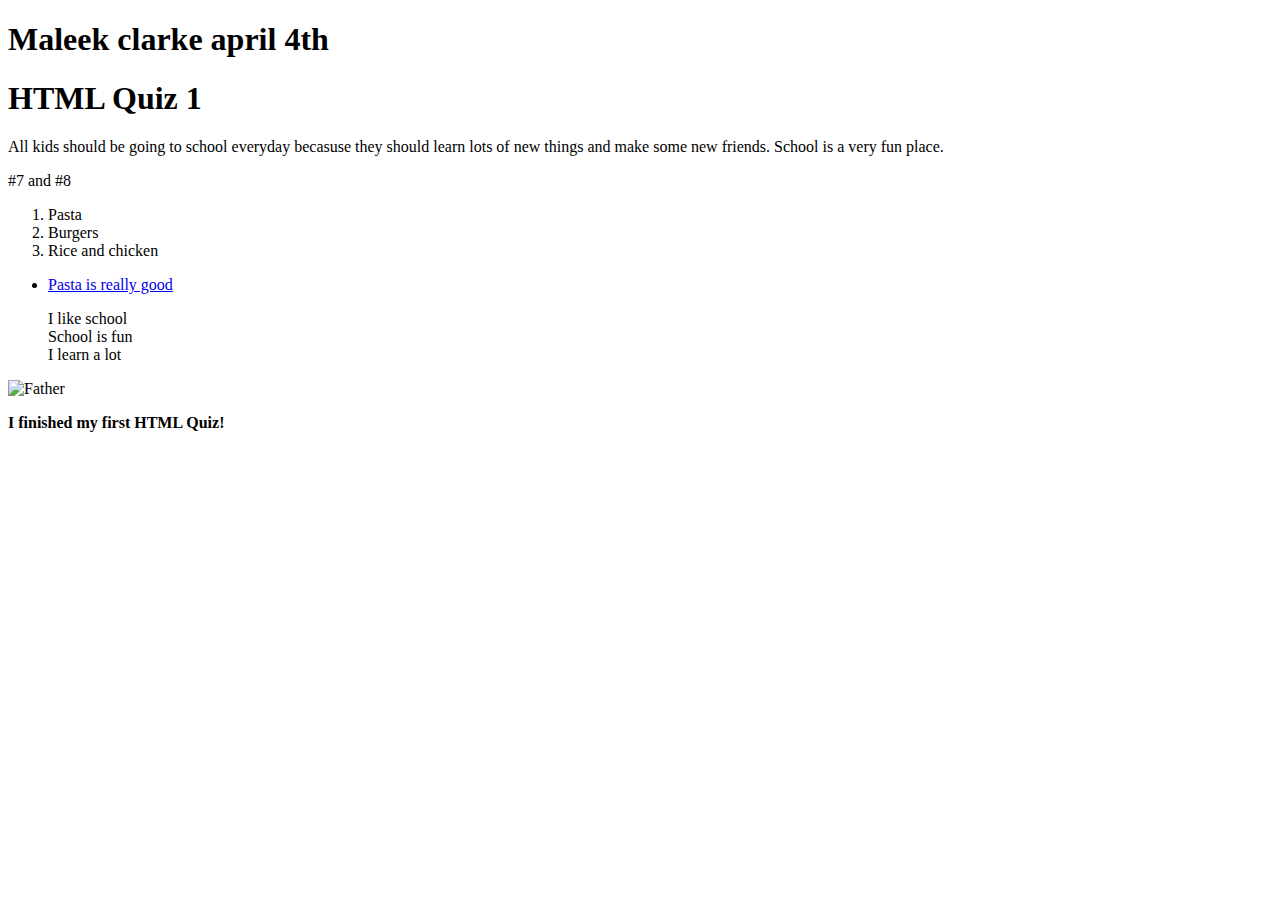
==== index.html @ 1fc55d63 "Create index.html" ====
<!DOCTYPE html>
<html> <h1> Maleek clarke april 4th</h1>
<title>Online HTML Editor</title>
<head>
</head>
<body>
<h1>HTML Quiz 1 </h1>
<div><p> All kids should be going to school everyday becasuse they should learn lots of new things and make some new friends. School is a very fun place.</p>
<p> #7 and #8 </p>
      <ol>
          <li>Pasta</il>
          <li>Burgers</il>
          <li>Rice and chicken</li>
      </ol>
      <ul> <li><a href = "https://en.wikipedia.org/wiki/Pasta">Pasta is really good</a></li>
      <p>I like school<br>
         School is fun<br>
         I learn a lot
         </p>
         </ul>
     <img src="https://www.acotoronto.ca/images/buildings/Large/L0twB10PXk.jpg"alt= Father henry carr" Width="300">
     
    <p> 
    <strong>I finished my first HTML Quiz!</strong>
              
              
    
     </div>
    
     
</body>
</html>
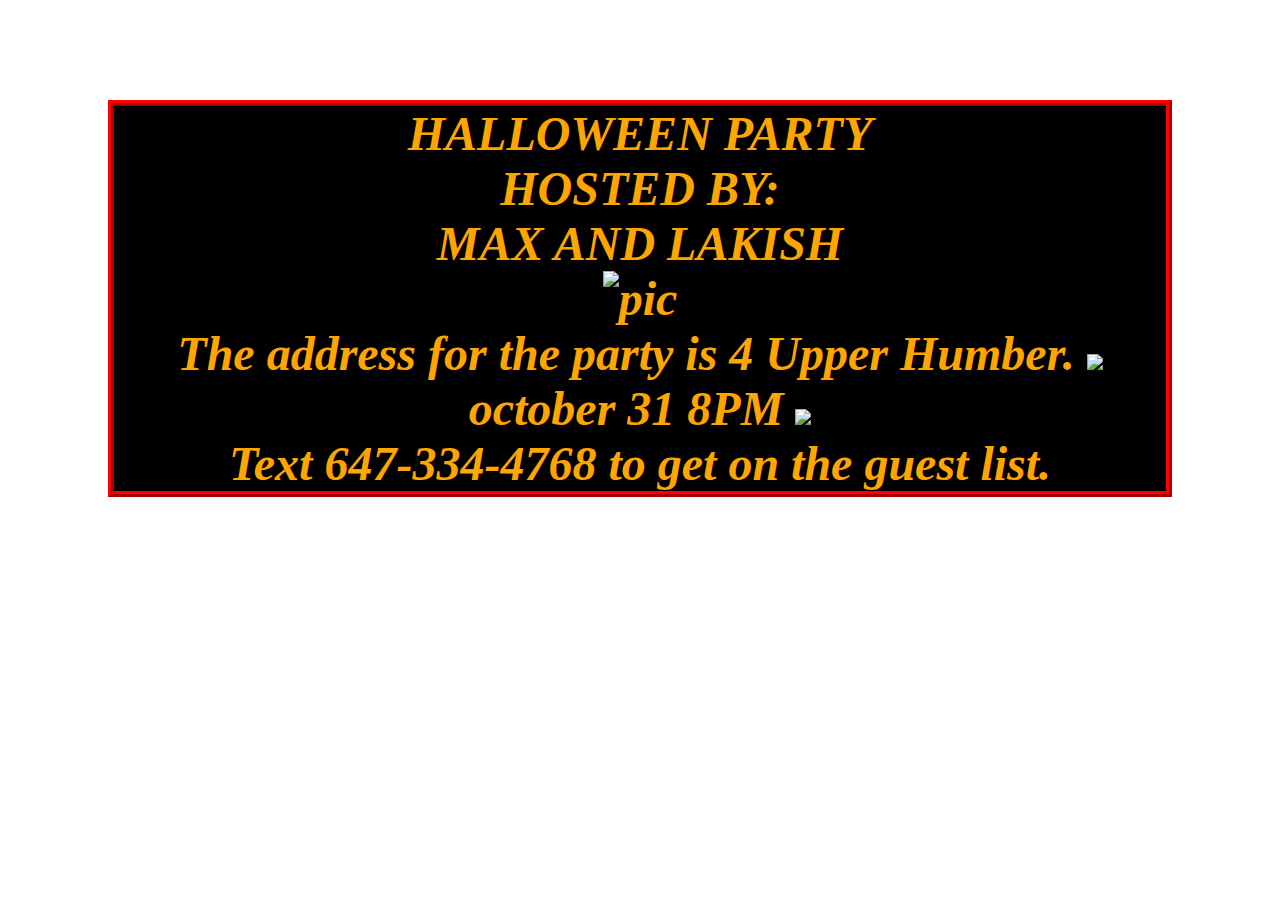
==== commit 49830998: "Update index.html" ====
--- a/index.html
+++ b/index.html
@@ -1,32 +1,38 @@
 <!DOCTYPE html>
-<html> <h1> Maleek clarke april 4th</h1>
+<html>
 <title>Online HTML Editor</title>
 <head>
+    <style>h1 {
+        font-size: 3em;
+        Color:Orange;
+        font-style:Italic;
+        background-color:Black;
+        border:6px ridge Red;
+        margin:100px;
+    }
+        h2 {
+            color:red;
+        }
+    </style>
 </head>
 <body>
-<h1>HTML Quiz 1 </h1>
-<div><p> All kids should be going to school everyday becasuse they should learn lots of new things and make some new friends. School is a very fun place.</p>
-<p> #7 and #8 </p>
-      <ol>
-          <li>Pasta</il>
-          <li>Burgers</il>
-          <li>Rice and chicken</li>
-      </ol>
-      <ul> <li><a href = "https://en.wikipedia.org/wiki/Pasta">Pasta is really good</a></li>
-      <p>I like school<br>
-         School is fun<br>
-         I learn a lot
-         </p>
-         </ul>
-     <img src="https://www.acotoronto.ca/images/buildings/Large/L0twB10PXk.jpg"alt= Father henry carr" Width="300">
-     
-    <p> 
-    <strong>I finished my first HTML Quiz!</strong>
-              
-              
-    
-     </div>
-    
-     
+<h1><center>HALLOWEEN PARTY</center</h1>
+<div>HOSTED BY:<br>MAX AND LAKISH</br>  
+
+
+</div>
+<img src="https://upload.wikimedia.org/wikipedia/commons/4/41/Desmo-Flug-01.jpg"alt="pic" width="50%"><br>
+The address for the party is 4 Upper Humber.
+
+<img src="https://upload.wikimedia.org/wikipedia/commons/d/da/Marble_House%2C_Newport_RI.jpg"width="500"><BR>
+october 31
+8PM
+<img src="https://upload.wikimedia.org/wikipedia/commons/5/5c/FrenchMarketPumpkinsB.jpg"width="500"><Br>
+
+Text 647-334-4768 to get on the guest list.
+
+
+
+
 </body>
 </html>
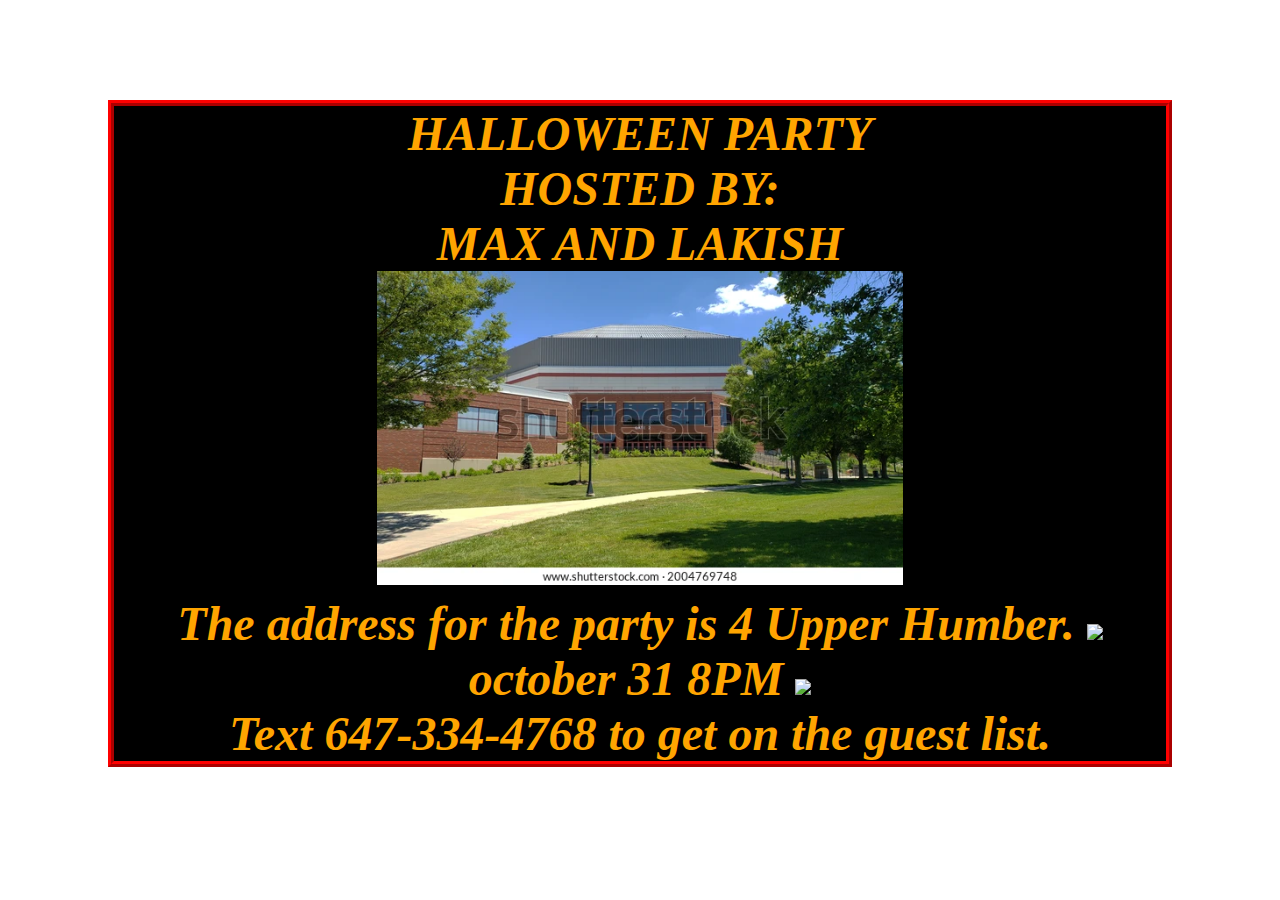
==== commit 2fa7cbf8: "Update index.html" ====
--- a/index.html
+++ b/index.html
@@ -21,7 +21,7 @@
 
 
 </div>
-<img src="https://upload.wikimedia.org/wikipedia/commons/4/41/Desmo-Flug-01.jpg"alt="pic" width="50%"><br>
+<img src="Schoolpic.webp" alt="pic" width="50%"><br>
 The address for the party is 4 Upper Humber.
 
 <img src="https://upload.wikimedia.org/wikipedia/commons/d/da/Marble_House%2C_Newport_RI.jpg"width="500"><BR>
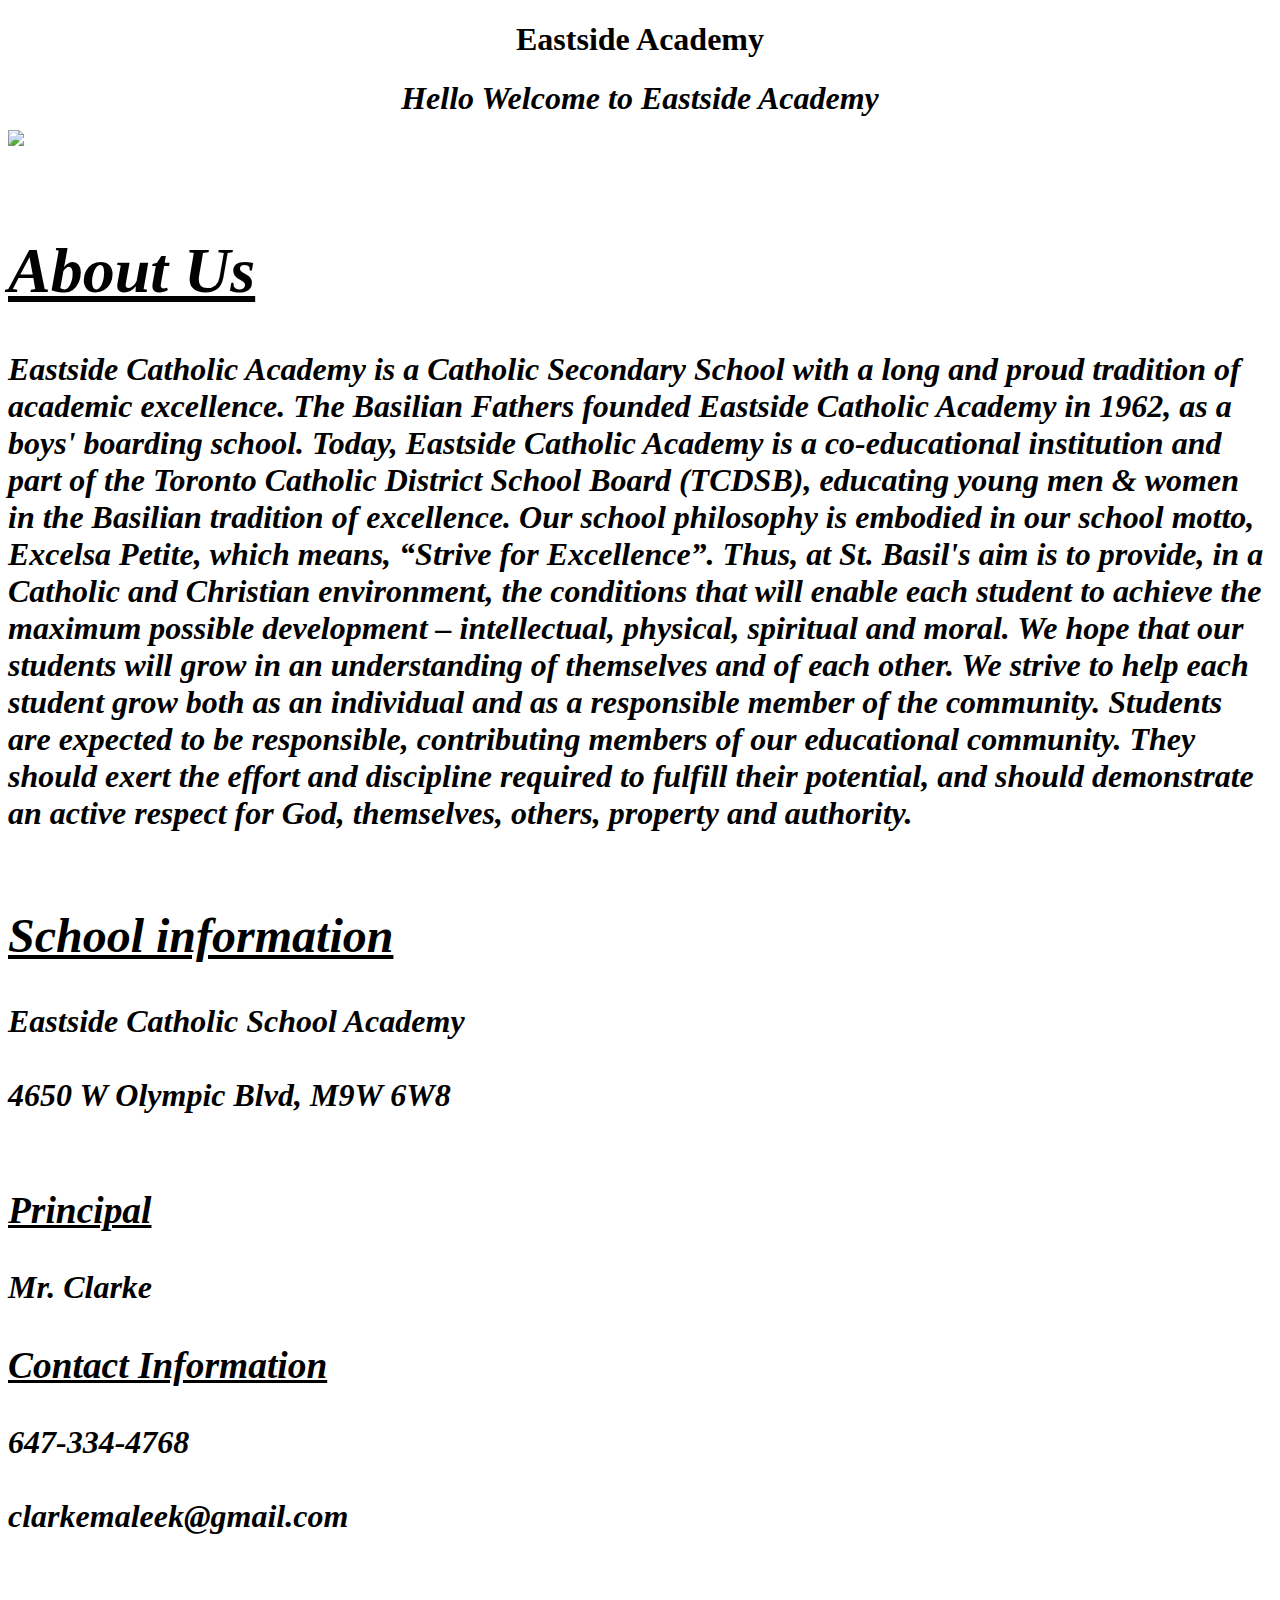
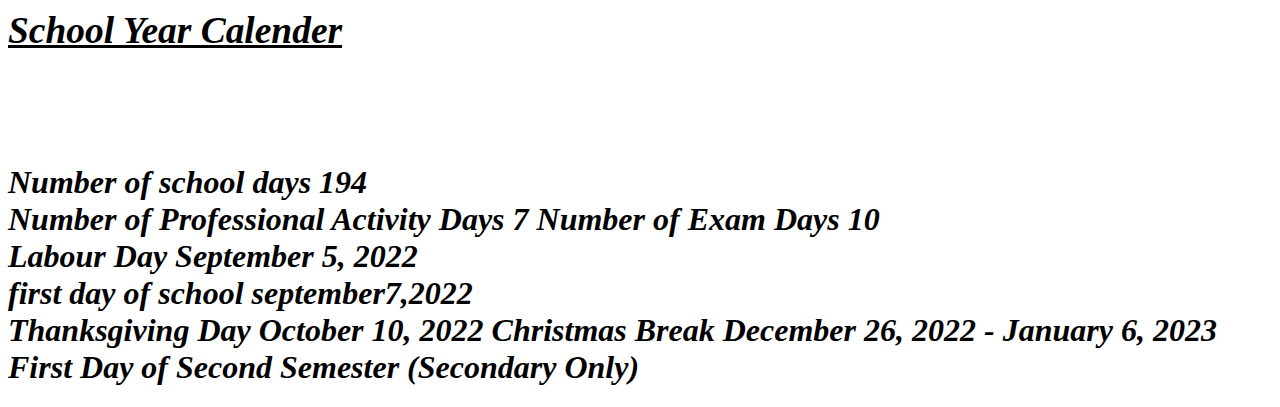
==== commit 74fb7676: "Update index.html" ====
--- a/index.html
+++ b/index.html
@@ -1,36 +1,97 @@
 <!DOCTYPE html>
 <html>
 <title>Online HTML Editor</title>
+<style> 
+
+</style>
 <head>
-    <style>h1 {
-        font-size: 3em;
-        Color:Orange;
-        font-style:Italic;
-        background-color:Black;
-        border:6px ridge Red;
-        margin:100px;
-    }
-        h2 {
-            color:red;
-        }
-    </style>
+    <link rel="stylesheet" href="style.css">
 </head>
 <body>
-<h1><center>HALLOWEEN PARTY</center</h1>
-<div>HOSTED BY:<br>MAX AND LAKISH</br>  
+<h1><center>Eastside Academy</center></h1>
+<h1><b><i><center> Hello Welcome to Eastside Academy</center>
 
+<img src ="https://cumming-group.com/wp-content/uploads/2016/05/3422006000_N441-1-1.jpg"width ="300"class ="center">
+<br></br>
+<div class="About-Us">   <h1><u>About Us</u></h1></div>
+  <p class="about-school">
+  Eastside Catholic Academy is a Catholic Secondary School with a long and proud tradition of academic excellence.
 
-</div>
-<img src="Schoolpic.webp" alt="pic" width="50%"><br>
-The address for the party is 4 Upper Humber.
+The Basilian Fathers founded Eastside Catholic Academy  in 1962, as a boys' boarding school. Today, Eastside Catholic Academy is a co-educational institution and part of the Toronto Catholic District School Board (TCDSB), educating young men & women in the Basilian tradition of excellence. Our school philosophy is embodied in our school motto, Excelsa Petite, which means, “Strive for Excellence”. Thus, at St. Basil's aim is to provide, in a Catholic and Christian environment, the conditions that will enable each student to achieve the maximum possible development – intellectual, physical, spiritual and moral. We hope that our students will grow in an understanding of themselves and of each other. We strive to help each student grow both as an individual and as a responsible member of the community.
 
-<img src="https://upload.wikimedia.org/wikipedia/commons/d/da/Marble_House%2C_Newport_RI.jpg"width="500"><BR>
-october 31
-8PM
-<img src="https://upload.wikimedia.org/wikipedia/commons/5/5c/FrenchMarketPumpkinsB.jpg"width="500"><Br>
-
-Text 647-334-4768 to get on the guest list.
-
+Students are expected to be responsible, contributing members of our educational community. They should exert the effort and discipline required to fulfill their potential, and should demonstrate an active respect for God, themselves, others, property and authority.<br></br>
+</p>
+  <div1 class="School information"> <h2><u>School information</u></h2></div1>
+  <p2 class="School-information">
+      Eastside Catholic School Academy<br></br>
+      4650 W Olympic Blvd, M9W 6W8<br><br>
+      
+      </p2>
+      <div2 class="Principal"> <h3><u>Principal</u></h3></div2>
+      <p3 class="Principal">
+          Mr. Clarke
+           </p3>
+           <div3 class="Contact Information"><h3><u>Contact Information</u></h3></div3>
+           <p4>
+               647-334-4768<br><br>
+               clarkemaleek@gmail.com
+                 </p4><br></br>
+                 <div4 class="School Year Calender"><h3><u>School Year Calender</u></h3></div4><br></br>
+                 <p5
+                 <table id="School Year Calendar">
+                     <tr>
+                        <th>Number of school days</th> 
+                        <th>194</th>
+                       <Br></tr>
+                          <tr>
+                    <th>
+                      Number of Professional Activity Days </th>     <th>7</th>
+                         </tr>
+                        
+                   <th>Number of Exam Days</th>
+                   <th>10</th><br>
+                   <th>Labour Day</th>
+                   <th>September 5, 2022</th><br>
+                   <th>first day of school</th><th> september7,2022<br></th>
+                   <th>Thanksgiving Day</th><th> October 10, 2022</th>
+<th>Christmas Break</th><th> December 26, 2022 - January 6, 2023<br></th>
+        <th>First Day of Second Semester (Secondary Only)</th>
+        <t
+                     
+                     
+                     
+                     
+                     
+                     
+                     
+                     
+                     
+                     
+                     
+                     
+                     
+                     
+                     
+                     
+                 </table>
+            
+                 
+                
+               
+          
+          
+          
+          
+     
+      
+      
+      
+      
+      
+      
+      
+      
+  
 
 
 
--- a/style.css
+++ b/style.css
@@ -0,0 +1 @@
+
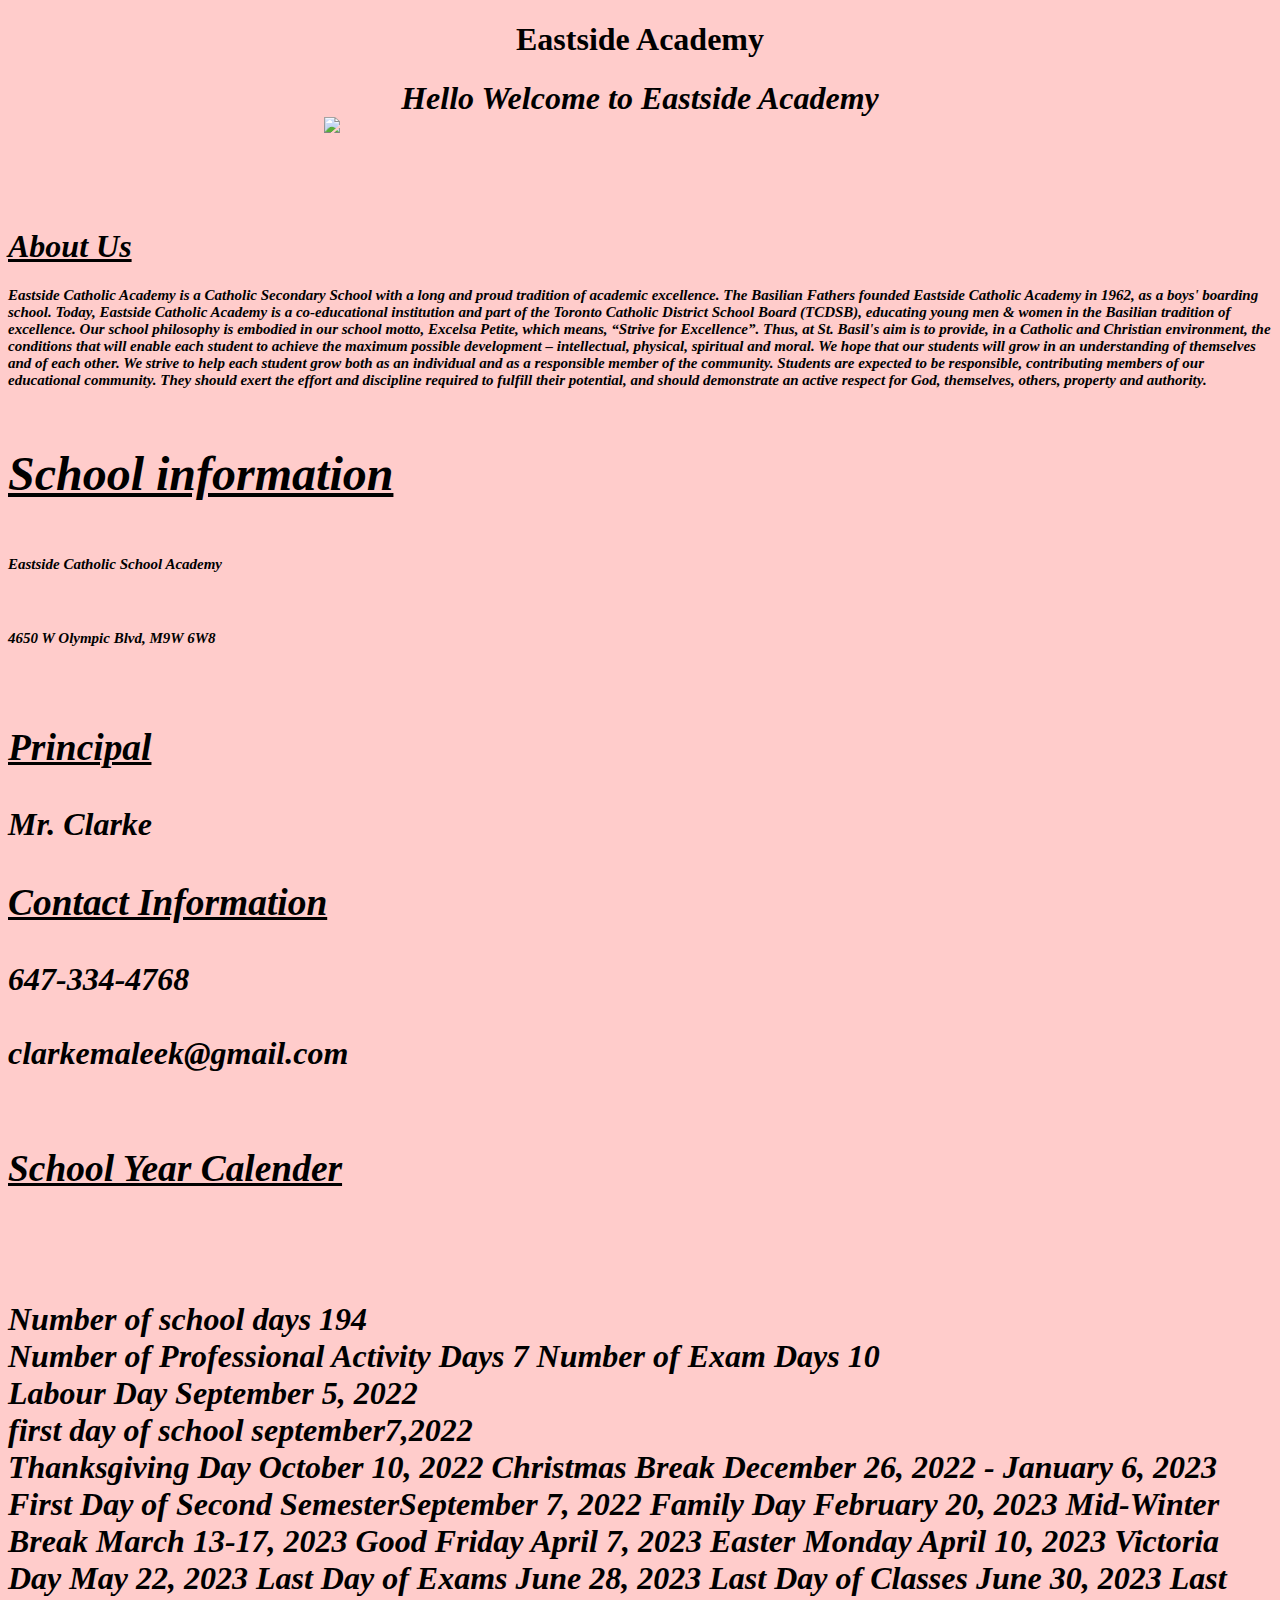
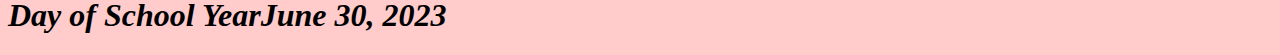
==== commit 2d6626a4: "Update index.html" ====
--- a/index.html
+++ b/index.html
@@ -55,8 +55,18 @@
                    <th>first day of school</th><th> september7,2022<br></th>
                    <th>Thanksgiving Day</th><th> October 10, 2022</th>
 <th>Christmas Break</th><th> December 26, 2022 - January 6, 2023<br></th>
-        <th>First Day of Second Semester (Secondary Only)</th>
-        <t
+<th>First Day of Second Semester</th><th>September 7, 2022</th>
+<th>Family Day</th> <th>February 20, 2023</th>
+<th>Mid-Winter Break</th> <th>March 13-17, 2023</th>
+<th>Good Friday</th> <th>April 7, 2023</th>
+<th>Easter Monday</th> <th>April 10, 2023</th>
+<th>Victoria Day</th> <th>May 22, 2023</th>
+<th>Last Day of Exams</th> <th>June 28, 2023</th>
+<th>Last Day of Classes</th> <th> June 30, 2023</th>
+<th>Last Day of School Year</th><th>June 30, 2023</th>
+    
+   
+        
                      
                      
                      
--- a/style.css
+++ b/style.css
@@ -1 +1,17 @@
+BODY{BACKGROUND:#ffcccb ;
+}
+.center {
+  display: block;
+  margin-left: auto;
+  margin-right: auto;
+  width: 50%
+;
+}
+p{ 
+font-size: 0.7em;}
 
+.About-Us {
+    font-size: 0.5em;}
+.about-school {font-size: 15px;}
+.School-information { font-size: 15px;}
+
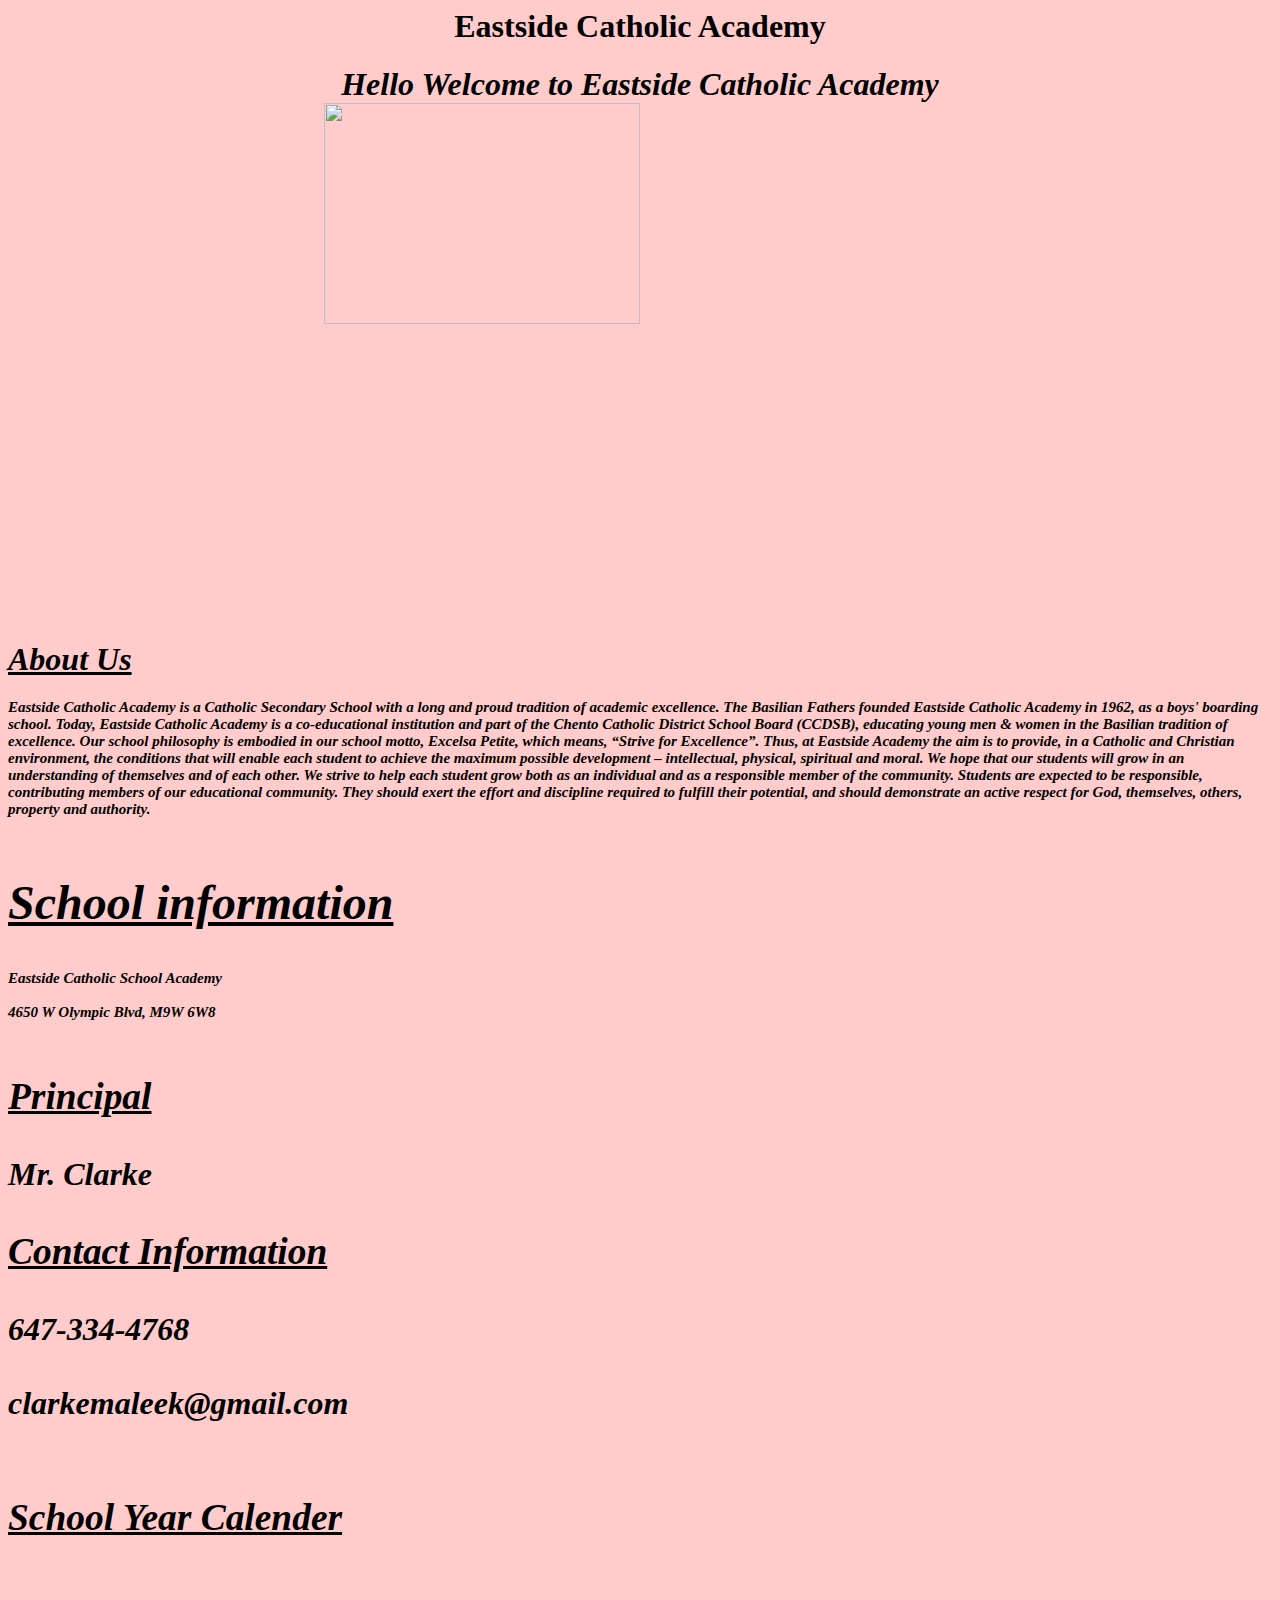
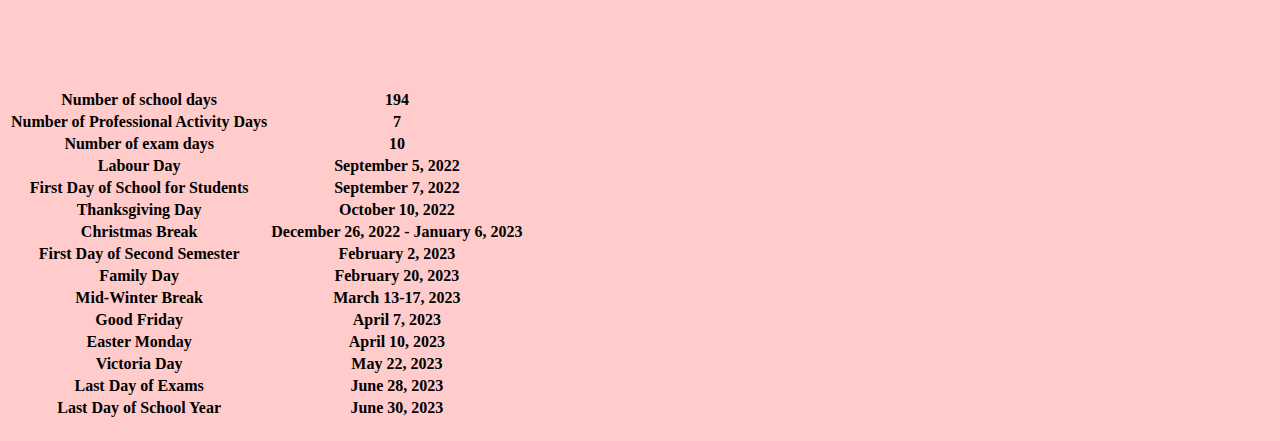
==== commit 0eab320a: "Update index.html" ====
--- a/index.html
+++ b/index.html
@@ -1,4 +1,4 @@
-<!DOCTYPE html>
+<DOCTYPE html>
 <html>
 <title>Online HTML Editor</title>
 <style> 
@@ -8,8 +8,8 @@
     <link rel="stylesheet" href="style.css">
 </head>
 <body>
-<h1><center>Eastside Academy</center></h1>
-<h1><b><i><center> Hello Welcome to Eastside Academy</center>
+<h1><center>Eastside Catholic Academy</center></h1>
+<h1><b><i><center> Hello Welcome to Eastside Catholic  Academy</center>
 
 <img src ="https://cumming-group.com/wp-content/uploads/2016/05/3422006000_N441-1-1.jpg"width ="300"class ="center">
 <br></br>
@@ -17,7 +17,7 @@
   <p class="about-school">
   Eastside Catholic Academy is a Catholic Secondary School with a long and proud tradition of academic excellence.
 
-The Basilian Fathers founded Eastside Catholic Academy  in 1962, as a boys' boarding school. Today, Eastside Catholic Academy is a co-educational institution and part of the Toronto Catholic District School Board (TCDSB), educating young men & women in the Basilian tradition of excellence. Our school philosophy is embodied in our school motto, Excelsa Petite, which means, “Strive for Excellence”. Thus, at St. Basil's aim is to provide, in a Catholic and Christian environment, the conditions that will enable each student to achieve the maximum possible development – intellectual, physical, spiritual and moral. We hope that our students will grow in an understanding of themselves and of each other. We strive to help each student grow both as an individual and as a responsible member of the community.
+The Basilian Fathers founded Eastside Catholic Academy  in 1962, as a boys' boarding school. Today, Eastside Catholic Academy is a co-educational institution and part of the Chento Catholic District School Board (CCDSB), educating young men & women in the Basilian tradition of excellence. Our school philosophy is embodied in our school motto, Excelsa Petite, which means, “Strive for Excellence”. Thus, at Eastside Academy the  aim is to provide, in a Catholic and Christian environment, the conditions that will enable each student to achieve the maximum possible development – intellectual, physical, spiritual and moral. We hope that our students will grow in an understanding of themselves and of each other. We strive to help each student grow both as an individual and as a responsible member of the community.
 
 Students are expected to be responsible, contributing members of our educational community. They should exert the effort and discipline required to fulfill their potential, and should demonstrate an active respect for God, themselves, others, property and authority.<br></br>
 </p>
@@ -37,7 +37,7 @@
                clarkemaleek@gmail.com
                  </p4><br></br>
                  <div4 class="School Year Calender"><h3><u>School Year Calender</u></h3></div4><br></br>
-                 <p5
+                 
                  <table id="School Year Calendar">
                      <tr>
                         <th>Number of school days</th> 
@@ -47,63 +47,61 @@
                     <th>
                       Number of Professional Activity Days </th>     <th>7</th>
                          </tr>
-                        
-                   <th>Number of Exam Days</th>
-                   <th>10</th><br>
-                   <th>Labour Day</th>
-                   <th>September 5, 2022</th><br>
-                   <th>first day of school</th><th> september7,2022<br></th>
-                   <th>Thanksgiving Day</th><th> October 10, 2022</th>
-<th>Christmas Break</th><th> December 26, 2022 - January 6, 2023<br></th>
-<th>First Day of Second Semester</th><th>September 7, 2022</th>
-<th>Family Day</th> <th>February 20, 2023</th>
-<th>Mid-Winter Break</th> <th>March 13-17, 2023</th>
-<th>Good Friday</th> <th>April 7, 2023</th>
-<th>Easter Monday</th> <th>April 10, 2023</th>
-<th>Victoria Day</th> <th>May 22, 2023</th>
-<th>Last Day of Exams</th> <th>June 28, 2023</th>
-<th>Last Day of Classes</th> <th> June 30, 2023</th>
-<th>Last Day of School Year</th><th>June 30, 2023</th>
-    
-   
-        
-                     
-                     
-                     
-                     
-                     
-                     
-                     
-                     
-                     
-                     
-                     
-                     
-                     
-                     
-                     
-                     
-                 </table>
-            
-                 
-                
-               
-          
-          
-          
-          
-     
-      
-      
-      
-      
-      
-      
-      
-      
-  
-
-
-
-</body>
-</html>
+                       <tr>
+                    <th>
+                        Number of exam days</th>
+                        <th>10</th>
+                       </tr>
+                       
+                       <tr>
+                           <th>
+                               Labour Day
+                           </th>
+                           <th>September 5, 2022</th>
+                           </tr>
+                           <tr>
+                               <th>First Day of School for Students</th>
+                               <th>September 7, 2022</th>
+                                </tr>
+                         <tr>
+                             <th>Thanksgiving Day</th> 
+                             <th>October 10, 2022</th>
+                             </tr>
+                             
+                             <tr>
+                                 <th>Christmas Break</th>
+                                 <th>December 26, 2022 - January 6, 2023</th>
+                                  </tr>
+                                 <tr>
+                                     <th>First Day of Second Semester </th>
+                                     <th>February 2, 2023</th>
+                                      </tr>
+                                     <tr>
+                                         <th>Family Day </th>
+                                          <th>
+                                              February 20, 2023 
+                                          </th>
+                                      </tr>
+                                     <tr> 
+                                     <th>
+                                         Mid-Winter Break
+                                          </th>
+                                          <th>March 13-17, 2023</th>
+                                           </tr>
+                                           <tr>  
+                                           <th>Good Friday</th>
+                                           <th>April 7, 2023</th>
+                                            </tr>
+                                           <th>Easter Monday</th>
+                                           <th>April 10, 2023</th>
+                                           </tr>
+                                           <th>Victoria Day</th>
+                                           <th>May 22, 2023</th>   </tr>
+                                           <tr>
+                                               <th>Last Day of Exams </th> <th>June 28, 2023</th> </tr>
+                                    <tr>  
+                                    <th>Last Day of School Year</th>  <th>June 30, 2023</th>
+                                    </tr> 
+                                    </body>
+                                   </html>
+                                           
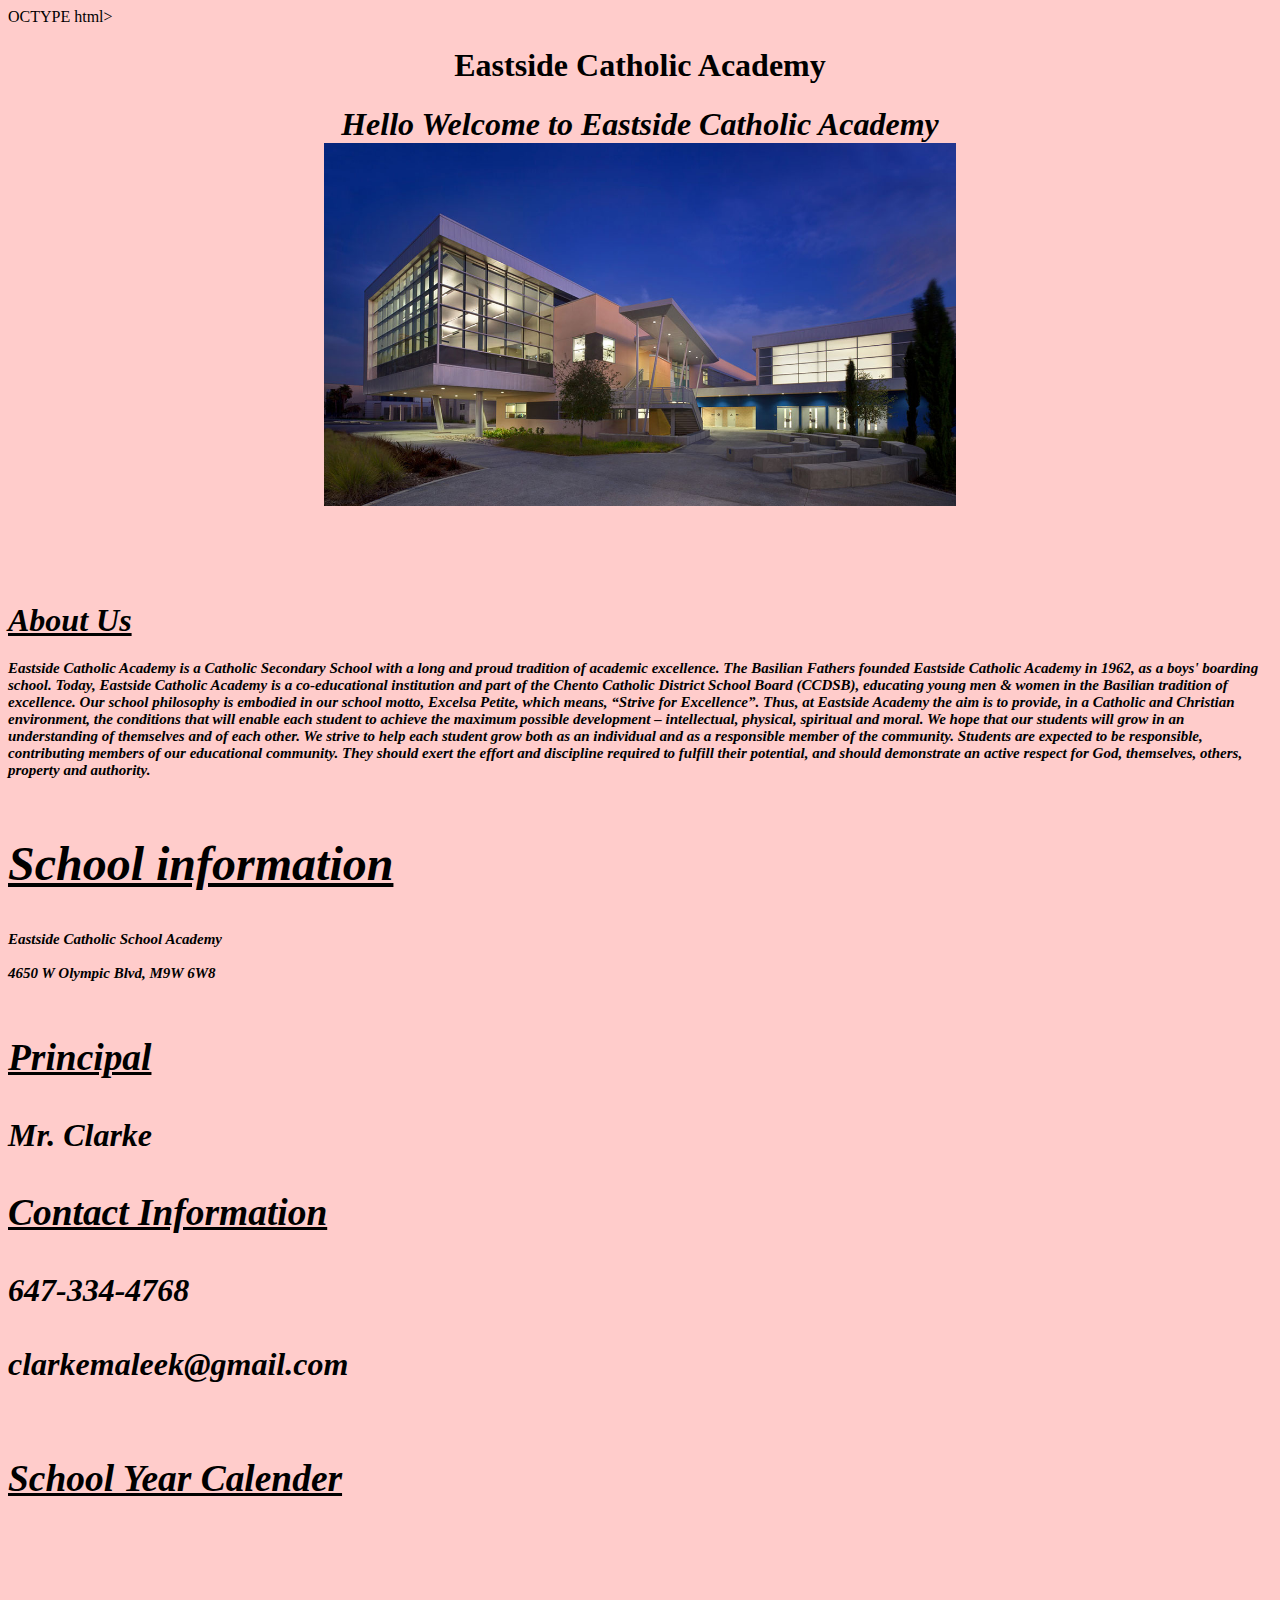
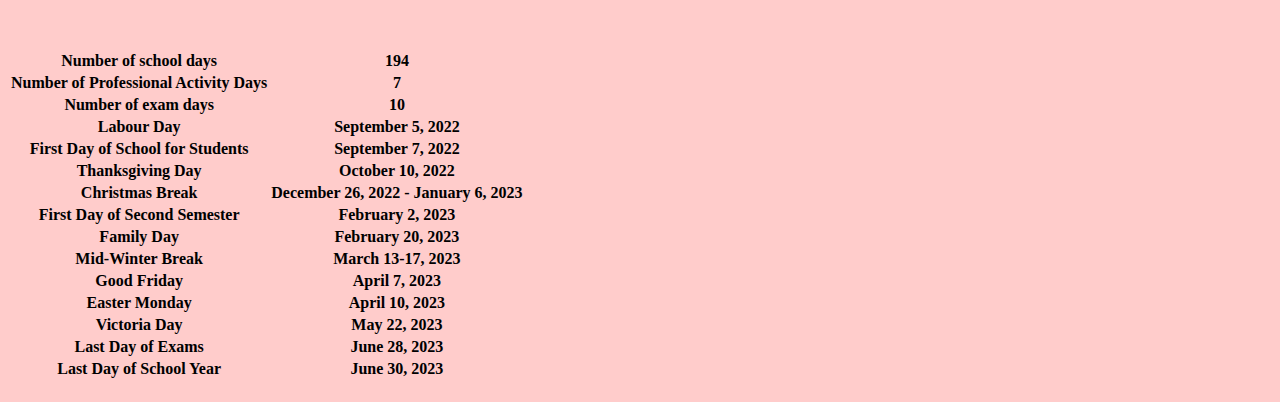
==== commit 50a90138: "Update index.html" ====
--- a/index.html
+++ b/index.html
@@ -1,4 +1,4 @@
-<DOCTYPE html>
+OCTYPE html>
 <html>
 <title>Online HTML Editor</title>
 <style> 
@@ -11,7 +11,7 @@
 <h1><center>Eastside Catholic Academy</center></h1>
 <h1><b><i><center> Hello Welcome to Eastside Catholic  Academy</center>
 
-<img src ="https://cumming-group.com/wp-content/uploads/2016/05/3422006000_N441-1-1.jpg"width ="300"class ="center">
+<img src ="3422006000_N441-1-1.jpg"width ="300"class ="center">
 <br></br>
 <div class="About-Us">   <h1><u>About Us</u></h1></div>
   <p class="about-school">
--- a/style.css
+++ b/style.css
@@ -15,3 +15,17 @@
 .about-school {font-size: 15px;}
 .School-information { font-size: 15px;}
 
+<style>
+body {background:Red;]
+  h1{color:blue;]
+ h2{color:Blue;}
+    
+    
+    
+    
+    
+    
+    
+    
+</style>    
+    
